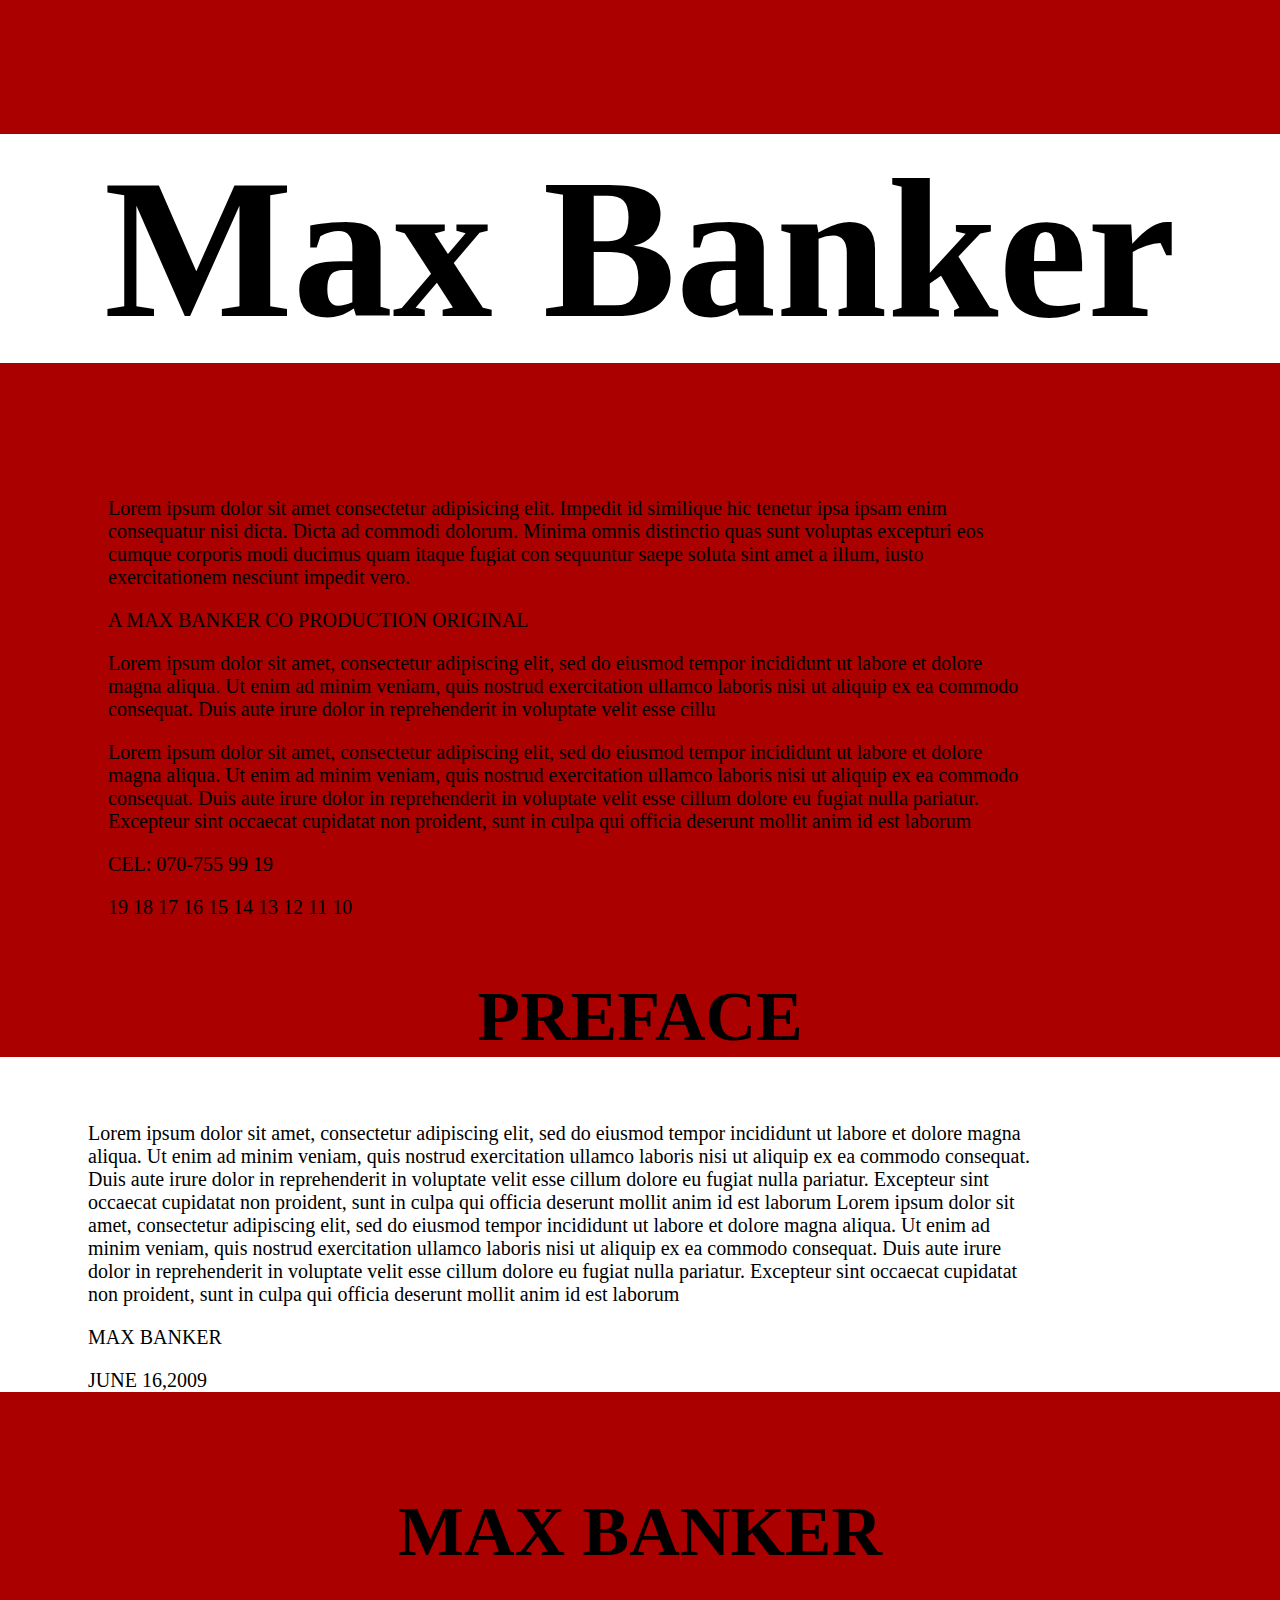
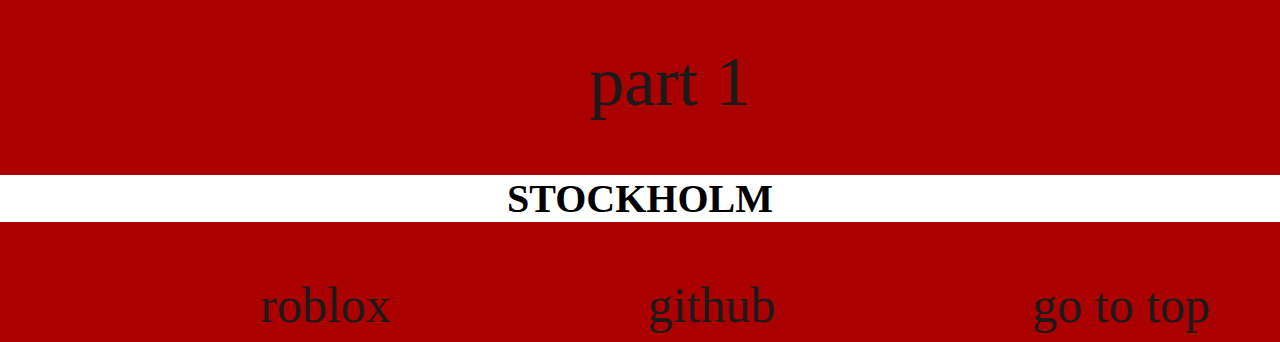
==== index.html @ 6b5650bd "Initial commit" ====
<!DOCTYPE html>
<html lang="en">
<head>
    <meta charset="UTF-8">
    <meta name="viewport" content="width=device-width, initial-scale=1.0">
    <title>Document</title>
    <link rel="stylesheet" href="style.css">
</head>
<body>
    

<header>
    <h1 id="Max Banker">Max Banker</h1>
</header>


<section>
    <p>Lorem ipsum dolor sit amet consectetur adipisicing elit. Impedit id similique hic tenetur
         ipsa ipsam enim consequatur nisi dicta. Dicta ad commodi dolorum. Minima omnis distinctio
          quas sunt voluptas excepturi eos cumque corporis modi ducimus quam itaque fugiat con
        sequuntur saepe soluta sint amet a illum, iusto exercitationem nesciunt impedit vero.</p>

    <p>A MAX BANKER CO PRODUCTION ORIGINAL </p>

    <p>Lorem ipsum dolor sit amet, consectetur adipiscing elit, sed do eiusmod tempor incididunt ut labore et dolore magna aliqua. Ut enim ad 
        minim veniam, quis nostrud exercitation ullamco laboris nisi ut aliquip ex ea commodo consequat. Duis aute irure dolor in reprehenderit
        in voluptate velit esse cillu</p>
    
    <p>Lorem ipsum dolor sit amet, consectetur adipiscing elit, sed do eiusmod tempor incididunt ut labore et dolore magna aliqua. Ut enim ad minim 
        veniam, quis nostrud exercitation ullamco laboris nisi ut aliquip ex ea commodo consequat. Duis aute irure dolor in reprehenderit in voluptate
        velit esse cillum dolore eu fugiat nulla pariatur. Excepteur sint occaecat cupidatat non proident, sunt in culpa qui officia deserunt mollit
        anim id est laborum</p>

    <p>CEL: 070-755 99 19</p>

    <p>19 18 17 16 15 14 13 12 11 10</p>
 </section>

 <main style="background-color: white; margin-left: -20px; margin-right: -20px;" >

    <h2>PREFACE</h2>

    <p>Lorem ipsum dolor sit amet, consectetur adipiscing elit, sed do eiusmod tempor incididunt ut labore et dolore magna aliqua. Ut enim ad minim veniam, 
        quis nostrud exercitation ullamco laboris nisi ut aliquip ex ea commodo consequat. Duis aute irure dolor in reprehenderit in voluptate velit esse
        cillum dolore eu fugiat nulla pariatur. Excepteur sint occaecat cupidatat non proident, sunt in culpa qui officia deserunt mollit anim id est
        laborum Lorem ipsum dolor sit amet, consectetur adipiscing elit, sed do eiusmod tempor incididunt ut labore et dolore magna aliqua. Ut enim ad 
        minim veniam, quis nostrud exercitation ullamco laboris nisi ut aliquip ex ea commodo consequat. Duis aute irure dolor in reprehenderit in voluptate
        velit esse cillum dolore eu fugiat nulla pariatur. Excepteur sint occaecat cupidatat non proident, sunt in culpa qui officia deserunt mollit anim id est 
        laborum 
    </p (s)>

    <p>MAX BANKER</p>
    <p>JUNE 16,2009</p>
  

</main>

<div>

    <h3>MAX BANKER</h3>
    <a href="aboutme.html"> part 1</a>
    <h4>STOCKHOLM</h4>

</div>

<footer>

    <a class="abc" href="https://www.roblox.com/home?nl=true">roblox</a>
    <a class="abc" href="https://github.com/bankerpingu">github</a>
    <a class="abc" href="#Max Banker">go to top</a>
    
</footer>


</body>
</html>
---- style.css ----
body{
background-color: #AA0000;

}

h1 {
color: black;
font-size: 200px;
text-align: center;
font-family: IMPACT;
background-color: white;
margin-left: -20px;
margin-right: -20px;
}

a{
  color: rgb(27, 26, 26);
  font-size: 70px;
  font-family: Impact;  
  text-decoration: none;
  margin-left: 46%;
  -moz-transition: all 0.2s ease-in;
  -o-transition: all 0.2s ease-in;
  -webkit-transition: all 0.2s ease-in;
  transition: all 0.2s ease-in;
}

a:hover{
 
  color: #AA0000;
  text-shadow:0px 0px 30px #fdec6e;
  -moz-transition: all 0.2s ease-in;
  -o-transition: all 0.2s ease-in;
  -webkit-transition: all 0.2s ease-in;
  transition: all 0.2s ease-in;

}


.abc {
  font-size: 50px;
  margin-left: 20%;
  margin-top: 50px;
  -moz-transition: all 0.2s ease-in;
  -o-transition: all 0.2s ease-in;
  -webkit-transition: all 0.2s ease-in;
  transition: all 0.2s ease-in;
}  


.abc:hover{

  color: #AA0000;
  text-shadow:0px 0px 30px #fdec6e;
  -moz-transition: all 0.2s ease-in;
  -o-transition: all 0.2s ease-in;
  -webkit-transition: all 0.2s ease-in;
  transition: all 0.2s ease-in;

}


.bodyA {
background-color: black;
}

p{
  color: black;
  margin-left: 100px;
  margin-right: 250px;
  font-family: impact;
  font-size: 20px;
}


.grow img{
  transition: 1s ease;
  width: 25%;
  height: 25%;
  margin-left: 1.5%;
  margin-bottom: 1.5%;  
}
  .grow img:hover{
  -webkit-transform: scale(1.1);
  -ms-transform: scale(1.1);
  transform: scale(1.1);
  transition: 1s ease;
  }


h2{

  color: black;
  font-size: 70px;
  text-align: center;
  font-family: Impact;  
  margin-bottom: 5%;
  background-color: #AA0000;
  margin-left: -20px;
  margin-right: -20px;

}


h3{
  color: black;
  font-size: 70px;
  text-align: center;
  font-family: Impact;  
  margin-top: 100px ;
 
}

h4{
  color: black;
  font-size: 40px;
  text-align: center;
  font-family: Impact;  
  background-color: rgb(255, 255, 255);
  margin-left: -20px;
  margin-right: -20px;
}
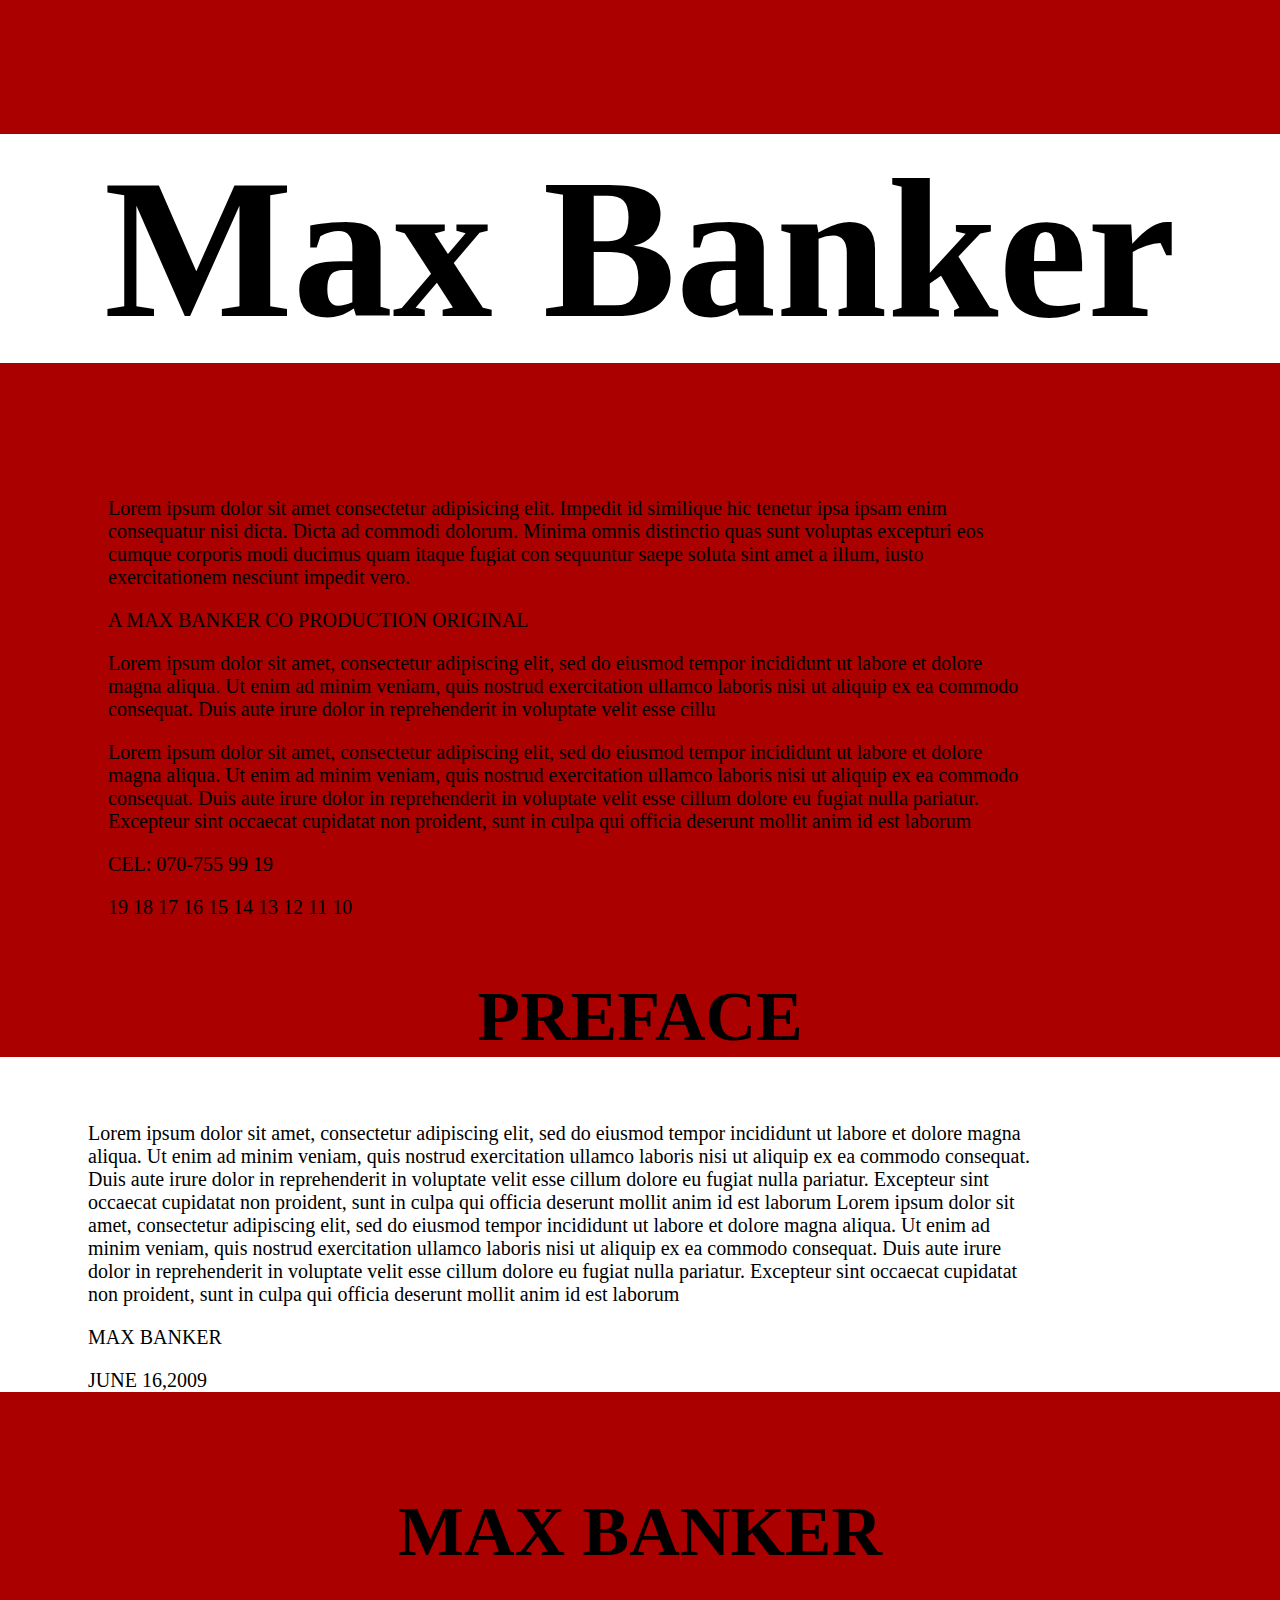
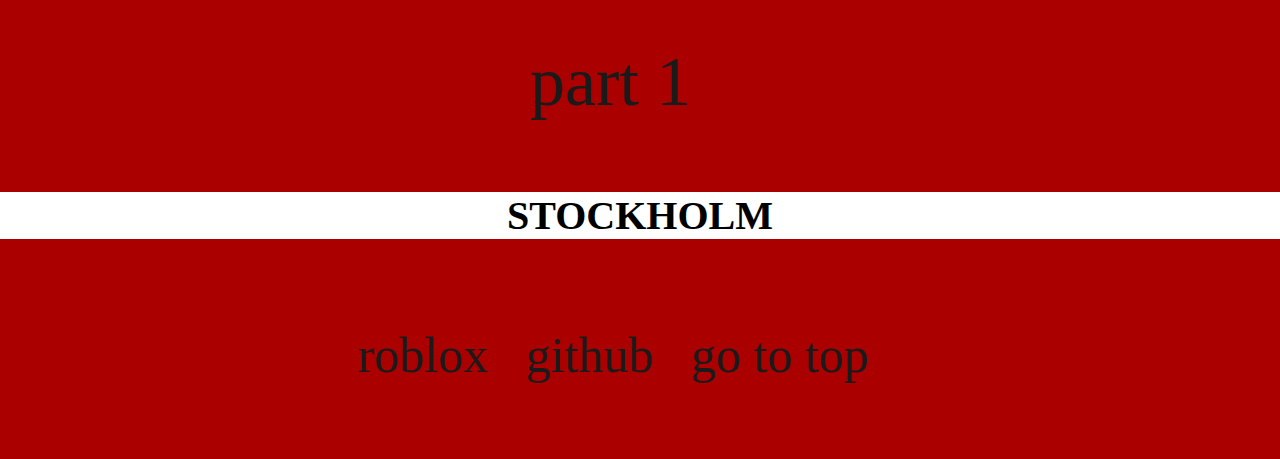
==== commit 5278eb3d: "förändrade lite kod" ====
--- a/index.html
+++ b/index.html
@@ -58,17 +58,17 @@
 <div>
 
     <h3>MAX BANKER</h3>
-    <a href="aboutme.html"> part 1</a>
+    <p class="footer2" ><a href="aboutme.html"> part 1</a> </p>
     <h4>STOCKHOLM</h4>
 
 </div>
 
 <footer>
-
+<p class="footer">
     <a class="abc" href="https://www.roblox.com/home?nl=true">roblox</a>
     <a class="abc" href="https://github.com/bankerpingu">github</a>
     <a class="abc" href="#Max Banker">go to top</a>
-    
+</p>
 </footer>
 
 
--- a/style.css
+++ b/style.css
@@ -19,7 +19,7 @@
   font-size: 70px;
   font-family: Impact;  
   text-decoration: none;
-  margin-left: 46%;
+  margin-left: 10%;
   -moz-transition: all 0.2s ease-in;
   -o-transition: all 0.2s ease-in;
   -webkit-transition: all 0.2s ease-in;
@@ -35,18 +35,20 @@
   -webkit-transition: all 0.2s ease-in;
   transition: all 0.2s ease-in;
 
+
 }
 
 
 .abc {
   font-size: 50px;
-  margin-left: 20%;
+  margin-left: 20px;
   margin-top: 50px;
   -moz-transition: all 0.2s ease-in;
   -o-transition: all 0.2s ease-in;
   -webkit-transition: all 0.2s ease-in;
   transition: all 0.2s ease-in;
 }  
+
 
 
 .abc:hover{
@@ -88,6 +90,31 @@
   transition: 1s ease;
   }
 
+  .footer{
+    margin-left: 14%;
+    text-align: center ; 
+    color: rgb(27, 26, 26);
+    font-size: 70px;
+    font-family: Impact;  
+    text-decoration: none;
+    -moz-transition: all 0.2s ease-in;
+    -o-transition: all 0.2s ease-in;
+    -webkit-transition: all 0.2s ease-in;
+    transition: all 0.2s ease-in;
+  }
+
+  .footer2{
+    margin-left: 3,3%;
+    text-align: center ; 
+    color: rgb(27, 26, 26);
+    font-size: 70px;
+    font-family: Impact;  
+    text-decoration: none;
+    -moz-transition: all 0.2s ease-in;
+    -o-transition: all 0.2s ease-in;
+    -webkit-transition: all 0.2s ease-in;
+    transition: all 0.2s ease-in;
+  }
 
 h2{
 
